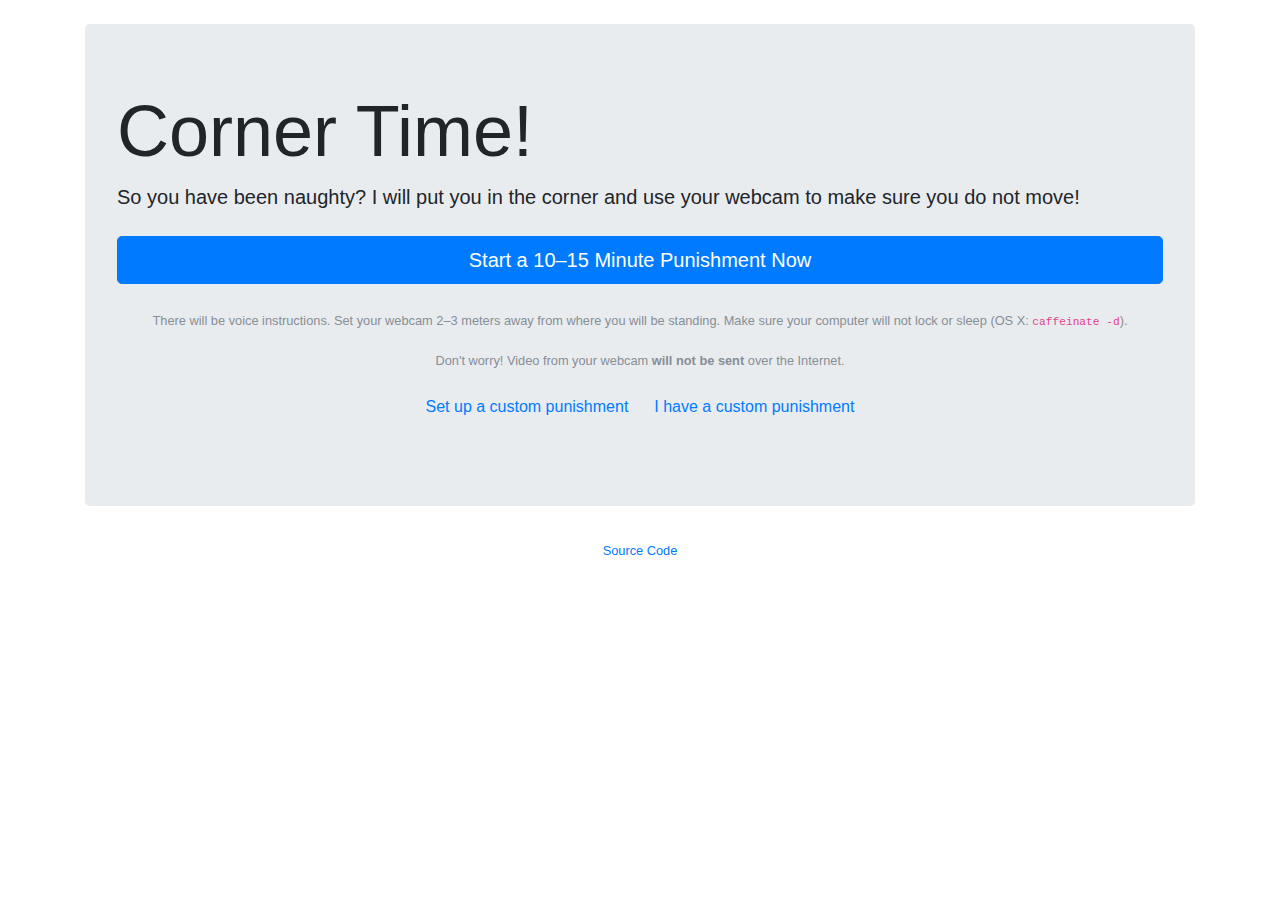
==== index.html @ fefec82f "automated deployment" ====
<!DOCTYPE html><html lang="en"><head><meta charset="utf-8"><meta name="viewport" content="width=device-width,initial-scale=1,shrink-to-fit=no"><meta name="theme-color" content="#000000"><link rel="manifest" href="/manifest.json"><link rel="shortcut icon" href="/favicon.ico"><title>Corner Time</title><link href="/static/css/main.1b69150b.css" rel="stylesheet"></head><body><noscript>You need to enable JavaScript to run this app.</noscript><div id="root"></div><script type="text/javascript" src="/static/js/main.0fba00b5.js"></script></body></html>
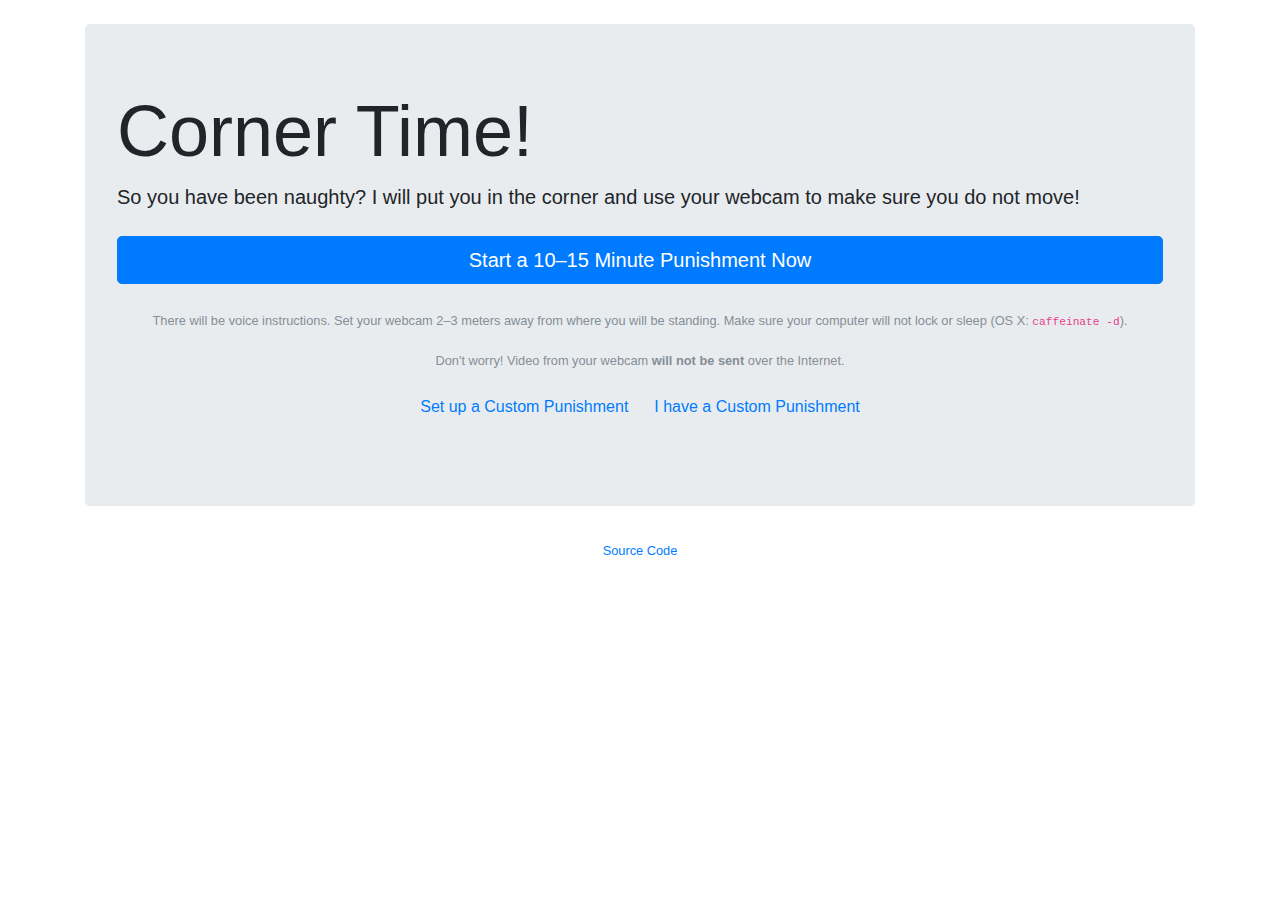
==== commit fdf23edd: "automated deployment" ====
--- a/index.html
+++ b/index.html
@@ -1 +1 @@
-<!DOCTYPE html><html lang="en"><head><meta charset="utf-8"><meta name="viewport" content="width=device-width,initial-scale=1,shrink-to-fit=no"><meta name="theme-color" content="#000000"><link rel="manifest" href="/manifest.json"><link rel="shortcut icon" href="/favicon.ico"><title>Corner Time</title><link href="/static/css/main.1b69150b.css" rel="stylesheet"></head><body><noscript>You need to enable JavaScript to run this app.</noscript><div id="root"></div><script type="text/javascript" src="/static/js/main.0fba00b5.js"></script></body></html>+<!DOCTYPE html><html lang="en"><head><meta charset="utf-8"><meta name="viewport" content="width=device-width,initial-scale=1,shrink-to-fit=no"><meta name="theme-color" content="#000000"><link rel="manifest" href="/manifest.json"><link rel="shortcut icon" href="/favicon.ico"><title>Corner Time</title><link href="/static/css/main.1b69150b.css" rel="stylesheet"></head><body><noscript>You need to enable JavaScript to run this app.</noscript><div id="root"></div><script type="text/javascript" src="/static/js/main.18420420.js"></script></body></html>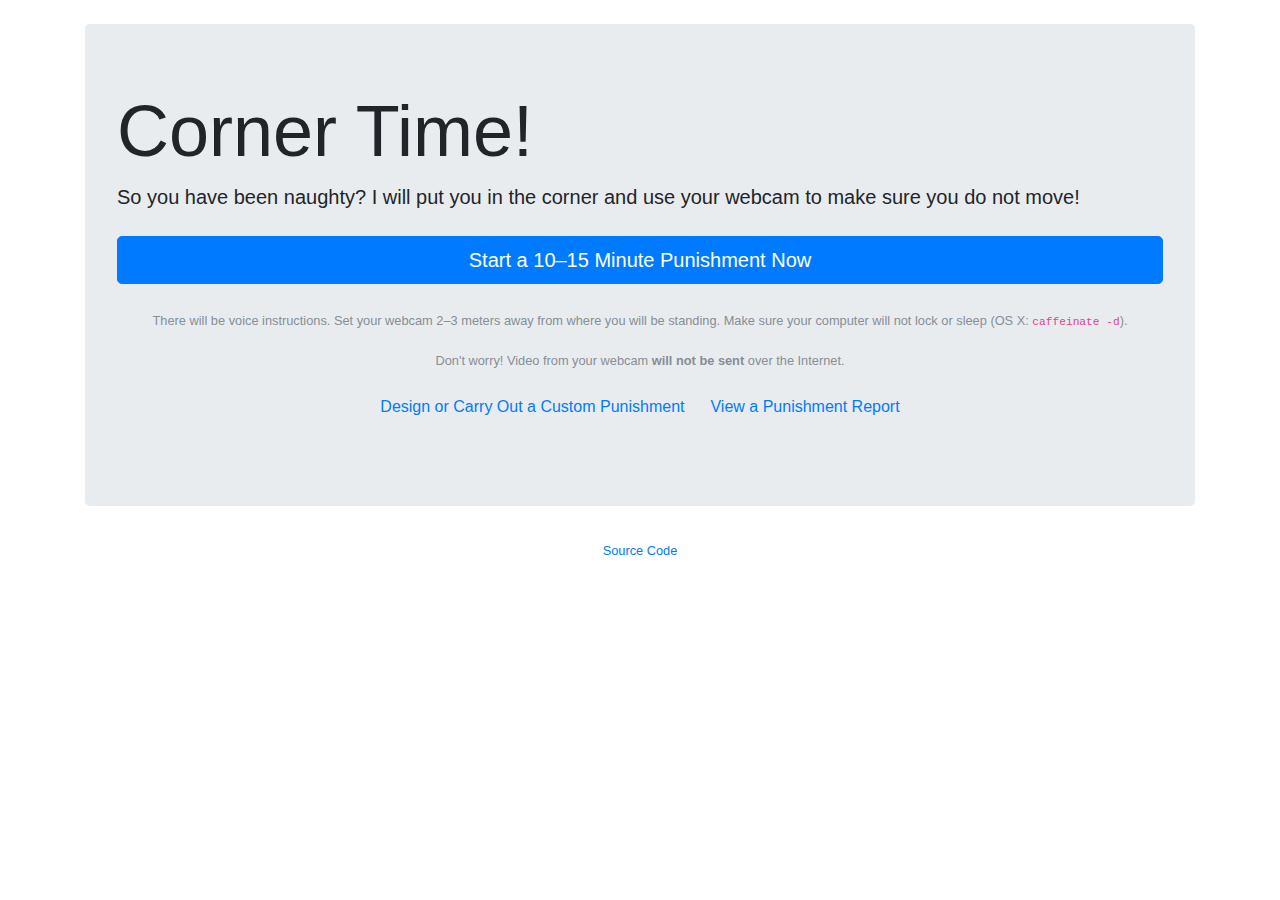
==== commit 127f29aa: "automated deployment" ====
--- a/index.html
+++ b/index.html
@@ -1 +1 @@
-<!DOCTYPE html><html lang="en"><head><meta charset="utf-8"><meta name="viewport" content="width=device-width,initial-scale=1,shrink-to-fit=no"><meta name="theme-color" content="#000000"><link rel="manifest" href="/manifest.json"><link rel="shortcut icon" href="/favicon.ico"><title>Corner Time</title><link href="/static/css/main.1b69150b.css" rel="stylesheet"></head><body><noscript>You need to enable JavaScript to run this app.</noscript><div id="root"></div><script type="text/javascript" src="/static/js/main.18420420.js"></script></body></html>+<!DOCTYPE html><html lang="en"><head><meta charset="utf-8"><meta name="viewport" content="width=device-width,initial-scale=1,shrink-to-fit=no"><meta name="theme-color" content="#000000"><link rel="manifest" href="/manifest.json"><link rel="shortcut icon" href="/favicon.ico"><title>Corner Time</title><link href="/static/css/main.1b69150b.css" rel="stylesheet"></head><body><noscript>You need to enable JavaScript to run this app.</noscript><div id="root"></div><script type="text/javascript" src="/static/js/main.fc227945.js"></script></body></html>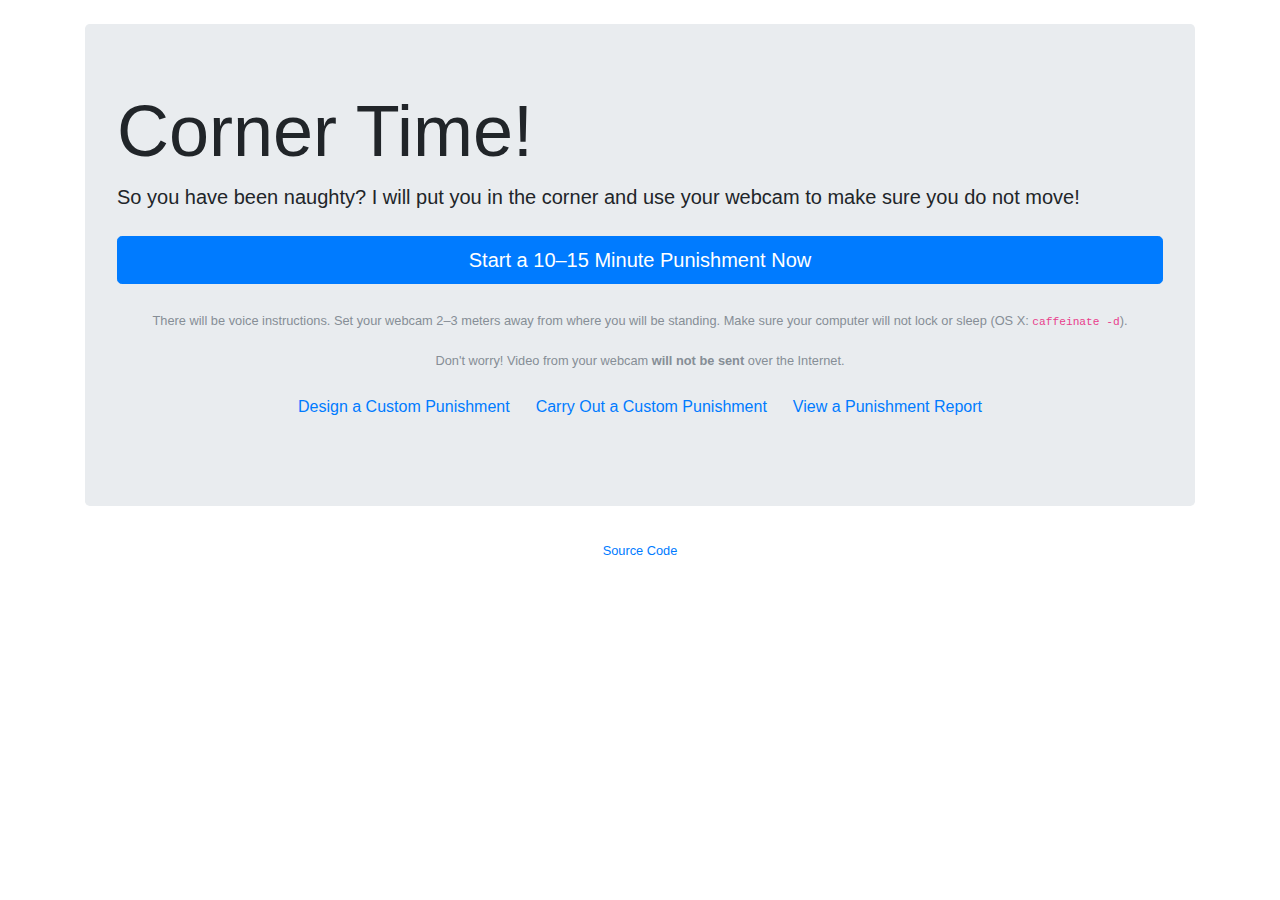
==== commit 263c15fd: "automated deployment" ====
--- a/index.html
+++ b/index.html
@@ -1 +1 @@
-<!DOCTYPE html><html lang="en"><head><meta charset="utf-8"><meta name="viewport" content="width=device-width,initial-scale=1,shrink-to-fit=no"><meta name="theme-color" content="#000000"><link rel="manifest" href="/manifest.json"><link rel="shortcut icon" href="/favicon.ico"><title>Corner Time</title><link href="/static/css/main.1b69150b.css" rel="stylesheet"></head><body><noscript>You need to enable JavaScript to run this app.</noscript><div id="root"></div><script type="text/javascript" src="/static/js/main.fc227945.js"></script></body></html>+<!DOCTYPE html><html lang="en"><head><meta charset="utf-8"><meta name="viewport" content="width=device-width,initial-scale=1,shrink-to-fit=no"><meta name="theme-color" content="#000000"><link rel="manifest" href="/manifest.json"><link rel="shortcut icon" href="/favicon.ico"><title>Corner Time</title><link href="/static/css/main.1b69150b.css" rel="stylesheet"></head><body><noscript>You need to enable JavaScript to run this app.</noscript><div id="root"></div><script type="text/javascript" src="/static/js/main.123a85cc.js"></script></body></html>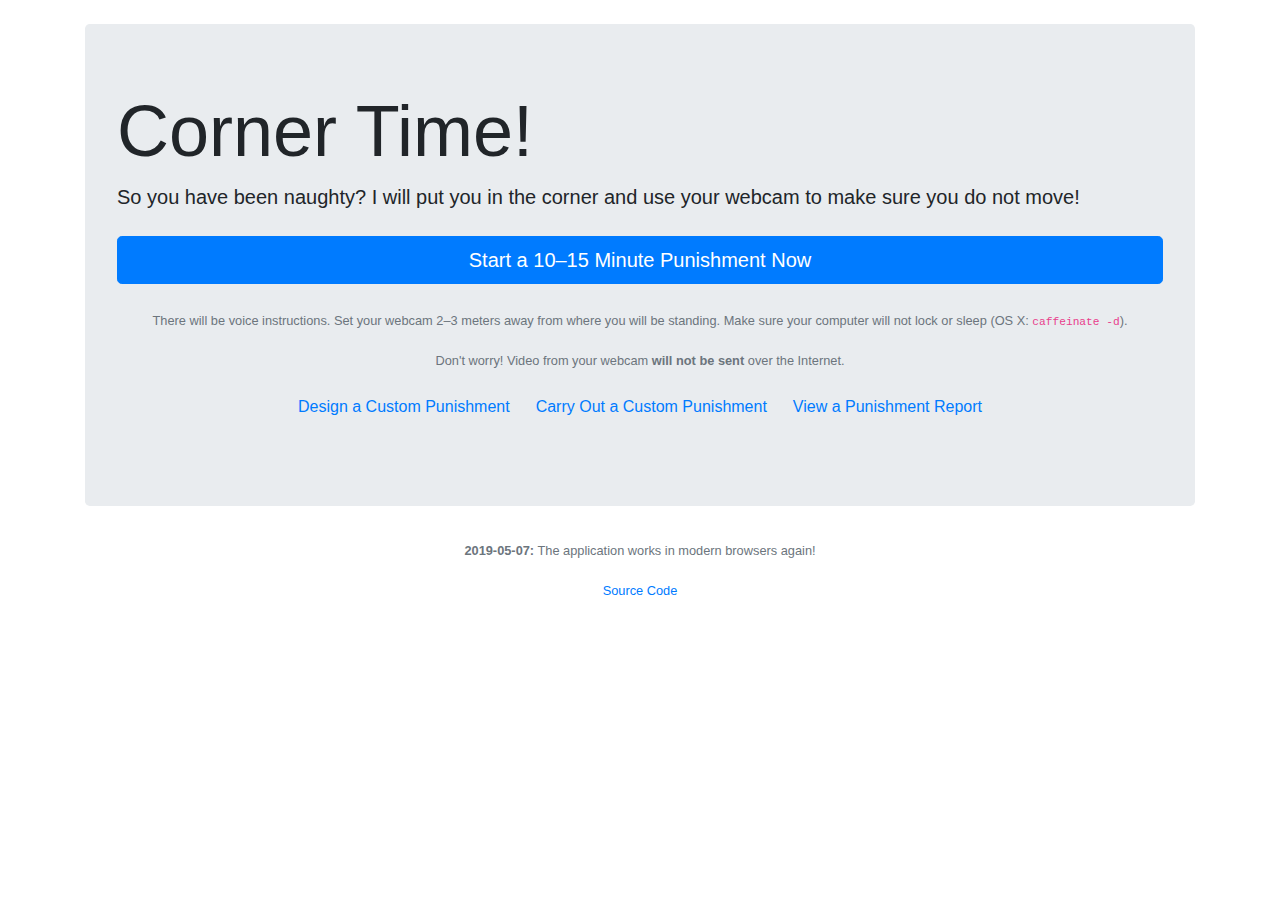
==== commit f7bcdd30: "automated deployment" ====
--- a/index.html
+++ b/index.html
@@ -1 +1 @@
-<!DOCTYPE html><html lang="en"><head><meta charset="utf-8"><meta name="viewport" content="width=device-width,initial-scale=1,shrink-to-fit=no"><meta name="theme-color" content="#000000"><link rel="manifest" href="/manifest.json"><link rel="shortcut icon" href="/favicon.ico"><title>Corner Time</title><link href="/static/css/main.1b69150b.css" rel="stylesheet"></head><body><noscript>You need to enable JavaScript to run this app.</noscript><div id="root"></div><script type="text/javascript" src="/static/js/main.123a85cc.js"></script></body></html>+<!doctype html><html lang="en"><head><meta charset="utf-8"/><link rel="shortcut icon" href="/favicon.ico"/><meta name="viewport" content="width=device-width,initial-scale=1"/><meta name="theme-color" content="#000000"/><link rel="manifest" href="/manifest.json"/><title>React App</title><link href="/static/css/2.22a7d4ef.chunk.css" rel="stylesheet"><link href="/static/css/main.15597685.chunk.css" rel="stylesheet"></head><body><noscript>You need to enable JavaScript to run this app.</noscript><div id="root"></div><script>!function(l){function e(e){for(var r,t,n=e[0],o=e[1],u=e[2],f=0,i=[];f<n.length;f++)t=n[f],p[t]&&i.push(p[t][0]),p[t]=0;for(r in o)Object.prototype.hasOwnProperty.call(o,r)&&(l[r]=o[r]);for(s&&s(e);i.length;)i.shift()();return c.push.apply(c,u||[]),a()}function a(){for(var e,r=0;r<c.length;r++){for(var t=c[r],n=!0,o=1;o<t.length;o++){var u=t[o];0!==p[u]&&(n=!1)}n&&(c.splice(r--,1),e=f(f.s=t[0]))}return e}var t={},p={1:0},c=[];function f(e){if(t[e])return t[e].exports;var r=t[e]={i:e,l:!1,exports:{}};return l[e].call(r.exports,r,r.exports,f),r.l=!0,r.exports}f.m=l,f.c=t,f.d=function(e,r,t){f.o(e,r)||Object.defineProperty(e,r,{enumerable:!0,get:t})},f.r=function(e){"undefined"!=typeof Symbol&&Symbol.toStringTag&&Object.defineProperty(e,Symbol.toStringTag,{value:"Module"}),Object.defineProperty(e,"__esModule",{value:!0})},f.t=function(r,e){if(1&e&&(r=f(r)),8&e)return r;if(4&e&&"object"==typeof r&&r&&r.__esModule)return r;var t=Object.create(null);if(f.r(t),Object.defineProperty(t,"default",{enumerable:!0,value:r}),2&e&&"string"!=typeof r)for(var n in r)f.d(t,n,function(e){return r[e]}.bind(null,n));return t},f.n=function(e){var r=e&&e.__esModule?function(){return e.default}:function(){return e};return f.d(r,"a",r),r},f.o=function(e,r){return Object.prototype.hasOwnProperty.call(e,r)},f.p="/";var r=window.webpackJsonp=window.webpackJsonp||[],n=r.push.bind(r);r.push=e,r=r.slice();for(var o=0;o<r.length;o++)e(r[o]);var s=n;a()}([])</script><script src="/static/js/2.cde70562.chunk.js"></script><script src="/static/js/main.7e740f7c.chunk.js"></script></body></html>--- a/static/css/main.15597685.chunk.css
+++ b/static/css/main.15597685.chunk.css
@@ -0,0 +1,2 @@
+body{margin:0;padding:0;font-family:sans-serif}.App{margin-top:15px}
+/*# sourceMappingURL=main.15597685.chunk.css.map */